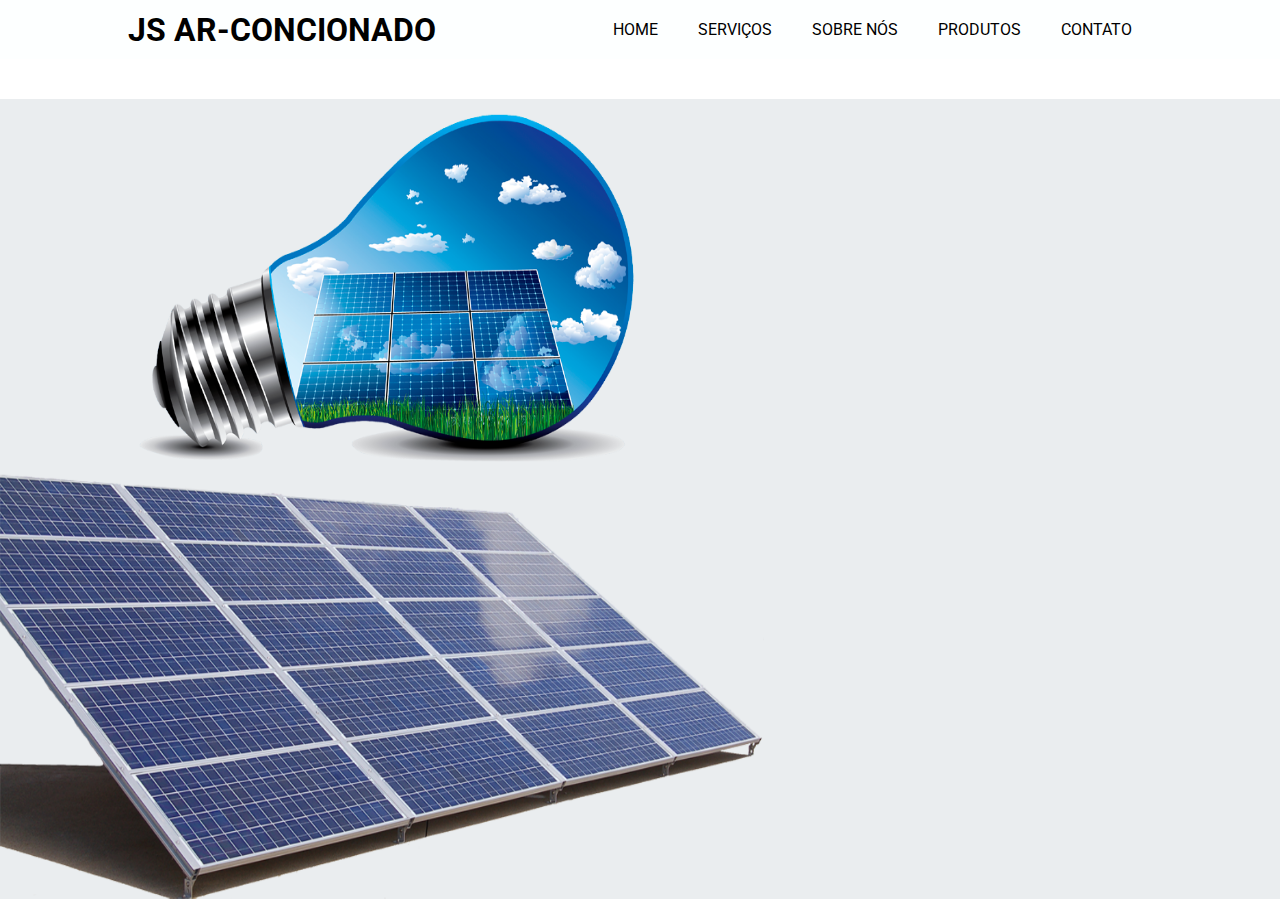
==== index.html @ 0bed676a "dia1" ====
<!DOCTYPE html>
<html lang="pt-BR">
<head>
    <meta charset="UTF-8">
    <meta http-equiv="X-UA-Compatible" content="IE=edge">
    <meta name="viewport" content="width=device-width, initial-scale=1.0">
    <link rel="stylesheet" href="css/style.css">
    <title>Js Ar-condicionado</title>
</head>
<body>
    <nav id="navbar">
        <div id="navbar-container">
            <h1 class="logo">JS AR-CONCIONADO</h1>
            <ul id="navbar-items">
                <li><a href="#">Home</a></li>
                <li><a href="#">Serviços</a></li>
                <li><a href="#">Sobre nós</a></li>
                <li><a href="#">Produtos</a></li>
                <li><a href="#">Contato</a></li>
            </ul>
        </div>
    </nav>
    <section>
        <div class="imgsolar">
            <img src="img/energia_solar.png" alt="" height="800px" width="1300px">
        </div>
    </section>
</body>
</html>
---- css/style.css ----
@import url('https://fonts.googleapis.com/css?family=Roboto&display=swap');

*{
    padding: 0;
    margin: 0;
    box-sizing: border-box ;
}

body{
    font-family: 'Roboto', sans-serif;
}
a{
    text-decoration: none;
    color: inherit;
}

#navbar{
    display: inline-block;
    width: 100%;
    height: 80%;
    background-color: rgb(253, 255, 255);
    justify-content: space-between;
}

#navbar-container{
    width: 80%;
    height: 100%;
    margin: auto;
    display: flex;
    justify-content: space-between;
    align-items: center;
}

.logo{
    font-size: 2rem;
}

#navbar-items{
    display: flex;
    list-style: none;
    text-transform: uppercase;
}

#navbar-items li{
    padding: 20px;
}

.imgsolar{
    padding: 40px 0  0 ;
}
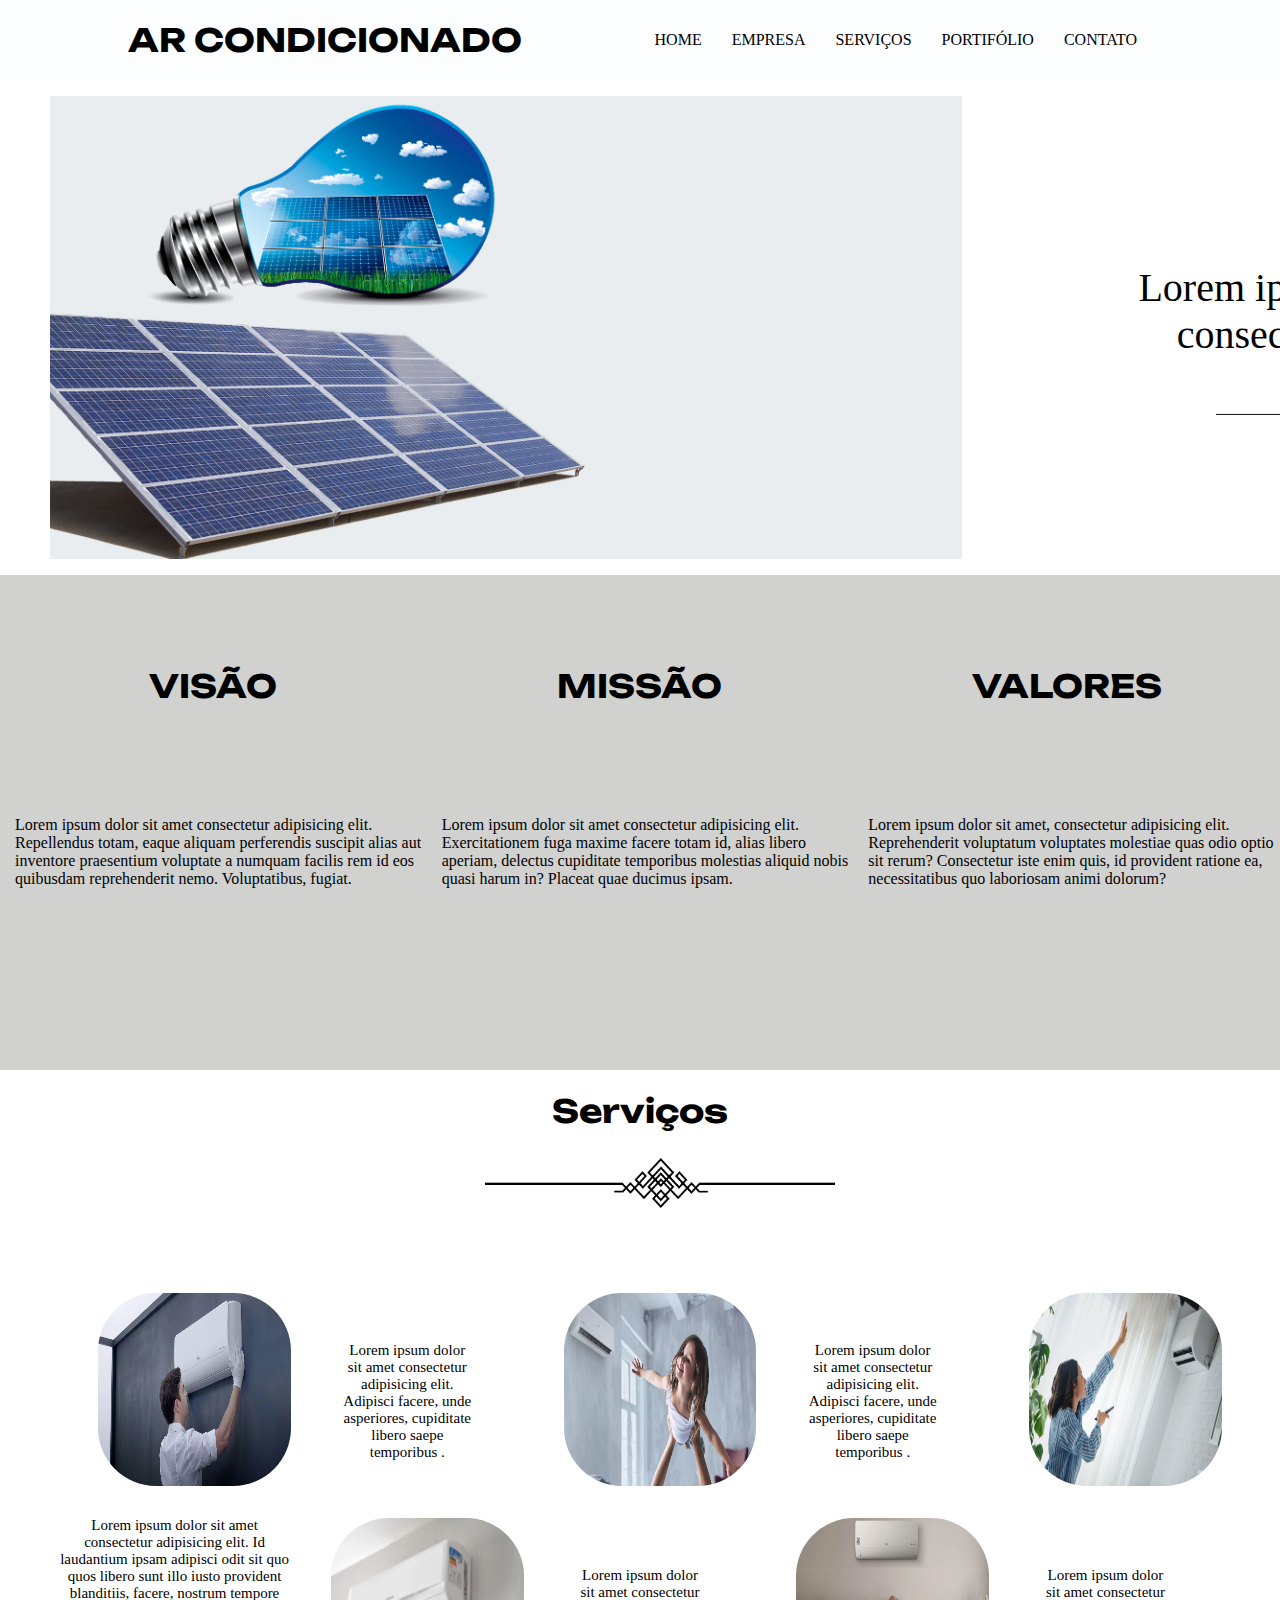
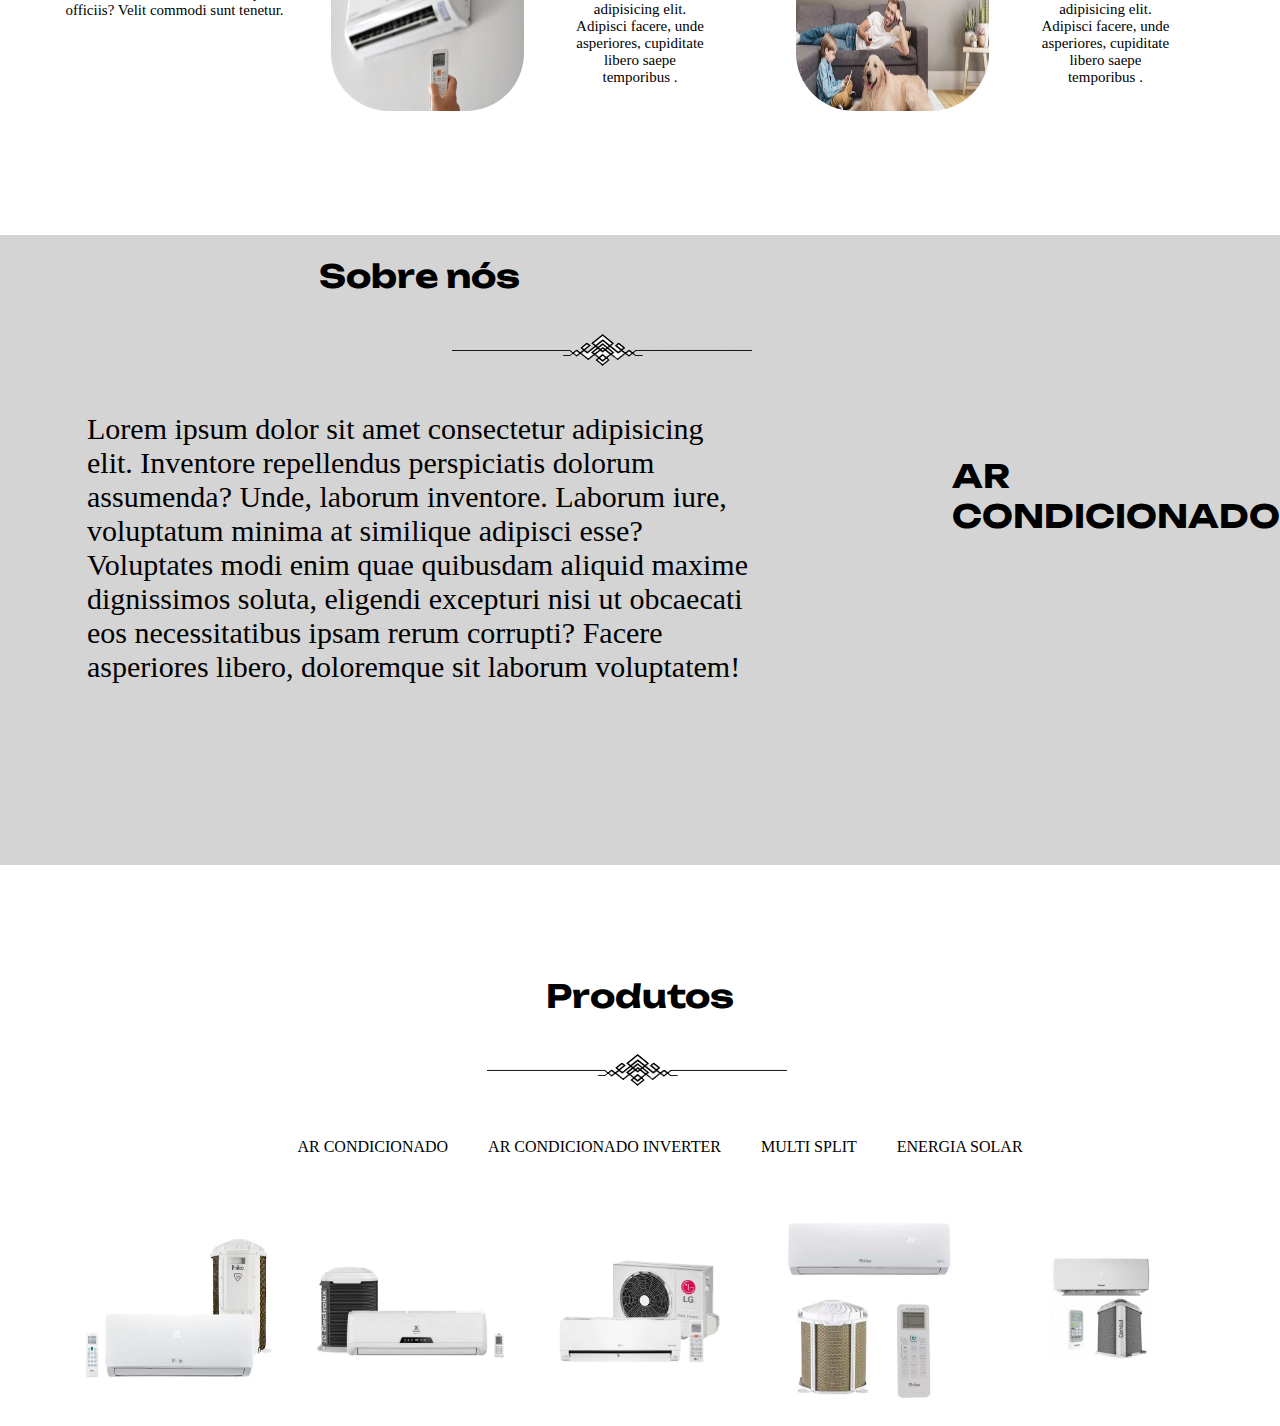
==== commit 463640e5: "fazendo a parte Produtos" ====
--- a/index.html
+++ b/index.html
@@ -4,26 +4,184 @@
     <meta charset="UTF-8">
     <meta http-equiv="X-UA-Compatible" content="IE=edge">
     <meta name="viewport" content="width=device-width, initial-scale=1.0">
-    <link rel="stylesheet" href="css/style.css">
-    <title>Js Ar-condicionado</title>
+    <link rel="stylesheet" href="css/estilo.css">
+
+    <title>Document</title>
 </head>
 <body>
     <nav id="navbar">
         <div id="navbar-container">
-            <h1 class="logo">JS AR-CONCIONADO</h1>
+                 <h1>AR CONDICIONADO</h1>
             <ul id="navbar-items">
-                <li><a href="#">Home</a></li>
-                <li><a href="#">Serviços</a></li>
-                <li><a href="#">Sobre nós</a></li>
-                <li><a href="#">Produtos</a></li>
-                <li><a href="#">Contato</a></li>
+                <li><a href="#home">HOME</a></li>
+                <li><a href="#empresa">EMPRESA</a></li>
+                <li><a href="#servicos">SERVIÇOS</a></li>
+                <li><a href="#portifolio">PORTIFÓLIO</a></li>
+                <li><a href="contato.html">CONTATO</a></li>
             </ul>
         </div>
     </nav>
-    <section>
-        <div class="imgsolar">
-            <img src="img/energia_solar.png" alt="" height="800px" width="1300px">
+    <nav class="navcentral">
+        <div class="imagem1">
+            <ul>
+                <li>
+                    <a href=""><img src="img/energia_solar.png" alt=""></a>
+                </li>
+            </ul>
         </div>
-    </section>
+        <div class="imagem1">
+            <div class="texto_meio">
+                <p>Lorem ipsum, dolor sit amet consectetur adipisicing.</p>
+                <img src="img/linhapequena.png" alt="" class="linhapq">
+            </div>
+        </div>
+    </nav>
+</div>
+<nav class="fundo_conteudo">
+    <div class="desc">
+        <h1>VISÃO</h1>
+    </div>
+    <div class="desc">
+        <h1> MISSÃO </h1>
+    </div>
+    <div class="desc">
+        <h1> VALORES</h1>
+    </div>
+    <div class="textos_desc">
+        <p>Lorem ipsum dolor sit amet consectetur adipisicing elit. Repellendus totam, eaque aliquam perferendis suscipit alias aut inventore praesentium voluptate a numquam facilis rem id eos quibusdam reprehenderit nemo. Voluptatibus, fugiat.</p>
+    </div>
+    <div class="textos_desc">
+        <p>Lorem ipsum dolor sit amet consectetur adipisicing elit. Exercitationem fuga maxime facere totam id, alias libero aperiam, delectus cupiditate temporibus molestias aliquid nobis quasi harum in? Placeat quae ducimus ipsam.</p>
+    </div>
+    <div class="textos_desc">
+        <p>Lorem ipsum dolor sit amet, consectetur adipisicing elit. Reprehenderit voluptatum voluptates molestiae quas odio optio sit rerum? Consectetur iste enim quis, id provident ratione ea, necessitatibus quo laboriosam animi dolorum?</p>
+    </div>
+</nav>
+<div class="area_servicos">
+    <div class="paragrafo">
+        <h1>Serviços</h1>
+    </div>
+    <div class="img_linha"><div>
+    </div>
+       <div class="imagem_servicos_linha">
+            <ul>
+                <li>
+                  <img class="" src="img/linha1.png" alt="" width="350px" height="50px">
+                </li>
+            </ul>
+       </div>
+    </div>
+    <div class="imagem_servicos_bloco">
+        <div class="imagem_servicos_linha">
+            <ul>
+                <li>
+                    <a href=""><img src="img/ar2.webp" alt=""></a>
+                </li>
+            </ul>
+        </div>
+    </div>
+    <div class="imagem_servicos_linha">
+        <p>Lorem ipsum dolor sit amet consectetur adipisicing elit. Adipisci facere, unde asperiores, cupiditate libero saepe temporibus .</p>
+    </div>
+    <div class="imagem_servicos_linha">
+        <ul>
+            <li>
+                <a href=""><img src="img/ar3.webp" alt=""></a>
+            </li>
+        </ul>
+    </div>
+    <div class="imagem_servicos_linha">
+        <p>Lorem ipsum dolor sit amet consectetur adipisicing elit. Adipisci facere, unde asperiores, cupiditate libero saepe temporibus .</p>
+    </div>
+    <div class="imagem_servicos_linha">
+        <ul>
+            <li>
+                <a href=""><img src="img/ar4.png" alt=""></a>
+            </li>
+        </ul>
+    </div>
+    <div class="imagem_servicos_bloco">
+        <p>Lorem ipsum dolor sit amet consectetur adipisicing elit. Id laudantium ipsam adipisci odit sit quo quos libero sunt illo iusto provident blanditiis, facere, nostrum tempore officiis? Velit commodi sunt tenetur.</p>
+    </div>
+    <div class="imagem_servicos_linha">
+        <ul>
+            <li>
+                <a href=""><img src="img/ar5.webp" alt=""></a>
+            </li>
+        </ul>
+    </div>
+    <div class="imagem_servicos_linha">
+        <p>Lorem ipsum dolor sit amet consectetur adipisicing elit. Adipisci facere, unde asperiores, cupiditate libero saepe temporibus .</p>
+    </div>
+    <div class="imagem_servicos_linha">
+        <ul>
+            <li>
+                <a href=""><img src="img/ar6.webp" alt=""></a>
+            </li>
+        </ul>
+    </div>
+    <div class="imagem_servicos_linha">
+        <p>Lorem ipsum dolor sit amet consectetur adipisicing elit. Adipisci facere, unde asperiores, cupiditate libero saepe temporibus .</p>
+    </div>
+</div>
+<br><br><br><br><br><br>
+<nav class="fundo">
+    <div class="container_texto">
+        <div class="sobre_nos_fundocinza">
+            <h1>Sobre nós</h1>
+        </div>
+        <div class="img_abaixo">
+            <div>
+                <ul>
+                    <li>
+                        <img src="img/linhapequena.png" alt="">
+                    </li>
+                </ul>
+            </div>
+        </div>
+        <div class="ajustes_text_sobre">
+            <p>
+                Lorem ipsum dolor sit amet consectetur adipisicing elit. Inventore repellendus perspiciatis dolorum assumenda? Unde, laborum inventore. Laborum iure, voluptatum minima at similique adipisci esse? Voluptates modi enim quae quibusdam aliquid maxime dignissimos soluta, eligendi excepturi nisi ut obcaecati eos necessitatibus ipsam rerum corrupti? Facere asperiores libero, doloremque sit laborum voluptatem!
+            </p>
+        </div>
+    </div>
+    <div class="logogrande">
+        <h1>AR CONDICIONADO</h1>
+    </div>
+</nav>
+<br><br><br><br><br>
+<nav id="produtos">
+    <div >
+        <div class="alinha_meio">
+            <h1>Produtos</h1>
+        </div>
+        <div class="img_abaixo_produtos">
+            <div class="alinha_meio">
+                <ul>
+                    <li>
+                        <img src="img/linhapequena.png" alt="">
+                    </li>
+                </ul>
+            </div>
+        </div>
+    </div>
+    <div class="arp">
+        <div class="arp2">
+            <ul>
+                <li>AR CONDICIONADO</li>
+                <li>AR CONDICIONADO INVERTER</li>
+                <li>MULTI SPLIT</li>
+                <li>ENERGIA SOLAR</li>
+            </ul>
+        </div>
+    </div>
+    <div class="prud_img">
+        <div> <img src="img/arp1.webp" alt=""></div>
+        <div> <img src="img/arp2.webp" alt=""></div>
+        <div> <img src="img/arp3.webp" alt=""></div>
+        <div> <img src="img/arp4.webp" alt=""></div>
+        <div> <img src="img/arp5.webp" alt=""></div>
+    </div>
+</nav>
 </body>
 </html>--- a/css/estilo.css
+++ b/css/estilo.css
@@ -0,0 +1,250 @@
+@import url('https://fonts.googleapis.com/css2?family=Unbounded&display=swap');
+*{
+    box-sizing: border-box;
+}
+
+ul {
+    display: flex;
+    flex-flow: row nowrap;
+}
+
+li{
+    position: relative;
+    display: flex;
+    flex-flow: row nowrap;
+}
+
+body{
+    margin: 0;
+    font-family: 'Noto Serif', serif;
+}
+
+body h1{
+    font-family: 'Unbounded', cursive;
+}
+
+ul li {
+    list-style: none;
+}
+
+a{
+    text-decoration: none;
+    color: black;
+}
+/*################### COMEÇO DO HEADER #######################*/
+#navbar {
+    width: 100%;
+    background: rgb(251, 253, 255);
+    color: rgb(0, 0, 0);
+    height: 80px;
+}
+
+#navbar-container {
+    width: 80%;
+    height: 100%;
+    margin: auto;
+    display: flex;
+    justify-content: space-between;
+    align-items: center;
+}
+
+#navbar-items {
+    display: flex;
+    list-style: none;
+    text-transform: uppercase;
+}
+
+#navbar-items li :last-child{
+    padding: 15px;
+}
+
+/*################### FIM DO HEADER #######################*/
+/*################### FIM DO CENTRAL #######################*/
+.navcentral{
+    margin-left: 10px;
+    margin-right:1%;
+    display: grid;
+    grid-template-columns: 4fr 5fr ;
+    grid-template-rows: 55vh;
+}
+
+.imagem1 {
+    position: relative;
+    display: flex;
+}
+
+.imagem1 a{
+    display: flex;
+}
+
+.texto_meio{
+    margin: 5px;
+    padding: 139px;
+}
+
+.texto_meio p{
+    text-align: center;
+    font-size: 40px;
+}
+
+.linhapq{
+    justify-content: center;
+    padding: 0px 110px;
+}
+/*################### FIM DO CENTRAL #######################*/
+/*################### COMEÇO FUNDO AMARELO #######################*/
+.fundo_conteudo{
+    background: rgb(209, 209, 208);
+    display: grid;
+    grid-template-columns: 1fr 1fr 1fr;
+    grid-template-rows: 25vh 10vh 10vh 10vh;
+}
+
+.textos_desc{
+    margin-left: 15px;
+    padding-bottom: 180px;
+}
+
+.desc{
+    padding: 70px;
+    justify-content: space-around;
+    justify-self: center;
+}
+/*################### FIM FUNDO AMARELO #######################*/
+/*################### COMEÇO AREA DE SERVIÇOS #######################*/
+.area_servicos{
+    display: grid;
+    grid-template-columns: 1fr 4fr 4fr 4fr 4fr 4fr 1fr ;
+    grid-template-rows: 8vh 15vh 25vh 25vh;
+}
+
+.paragrafo{
+    display: grid;
+    grid-column-start: 1;
+    grid-column-end: 9;
+    text-align: center;
+}
+
+.img_linha{
+    justify-self: center;
+    grid-column-start: 1;
+    grid-column-end: 9;
+    position: relative;
+    display: flex;
+    flex-flow: row nowrap;
+    margin-bottom: 15px;    
+}
+
+.imagem_servicos_bloco{
+    grid-column-start: 2;
+    grid-column-end: 3;
+    position: relative;
+    display: flex;
+    flex-flow: row nowrap;
+}
+
+.imagem_servicos_bloco a{
+    display: flex;
+    justify-items: center;
+}
+
+.imagem_servicos_bloco p{
+    font-size: 15px;
+    text-align: center;
+}
+
+.imagem_servicos_linha{
+    position: relative;
+    display: flex;
+    flex-flow: row nowrap;
+}
+
+
+.imagem_servicos_linha a{
+    display: flex;
+}
+
+.imagem_servicos_linha p{
+    padding: 50px;
+    font-size: 15px;
+    align-items: center;
+    text-align: center;
+    justify-content: center;
+}
+.imagem_servicos_linha a img{
+    height: 100%;
+    width: 100%;
+    border-radius: 30%;
+
+}
+
+.fundo{
+    display: grid;
+    grid-template-columns: 1fr 6fr 4fr ;
+    grid-template-rows: 70vh;
+    background: rgb(212, 212, 212);
+}
+
+.container_texto{
+    grid-column-start: 2;   
+}
+
+.sobre_nos_fundocinza{
+    text-align: center;
+    margin-top: 15px;
+}
+
+.img_abaixo{ 
+    display: flex;
+    position: relative;
+    flex-flow: row nowrap;
+    align-items: center;
+    margin-top: 15px;
+    padding: 0px 0px 0px 325px;
+}
+
+
+.logogrande{
+    padding-left: 200px;
+    padding-top: 200px;
+}
+
+.ajustes_text_sobre{
+    font-size: 30px;
+}
+
+.alinha_meio{
+    text-align: center;
+    display: flex;
+    justify-content: space-around;
+}
+
+.img_abaixo_produtos{
+    padding: 0px 46px 0px 0px;
+}
+
+.arp{
+    text-align: center;
+    display: flex;
+    justify-content: space-around;
+}
+
+.arp2 li{
+    padding: 20px;
+}
+
+.prud_img{
+    margin-left: 5%;
+    margin-right: 5%;
+    display: grid;
+    grid-template-columns: 1fr 1fr 1fr 1fr 1fr;
+}
+
+.prud_img img{
+    height: 100%;
+    width: 100%;
+}
+
+.prud_img div{
+    padding: 20px;
+}